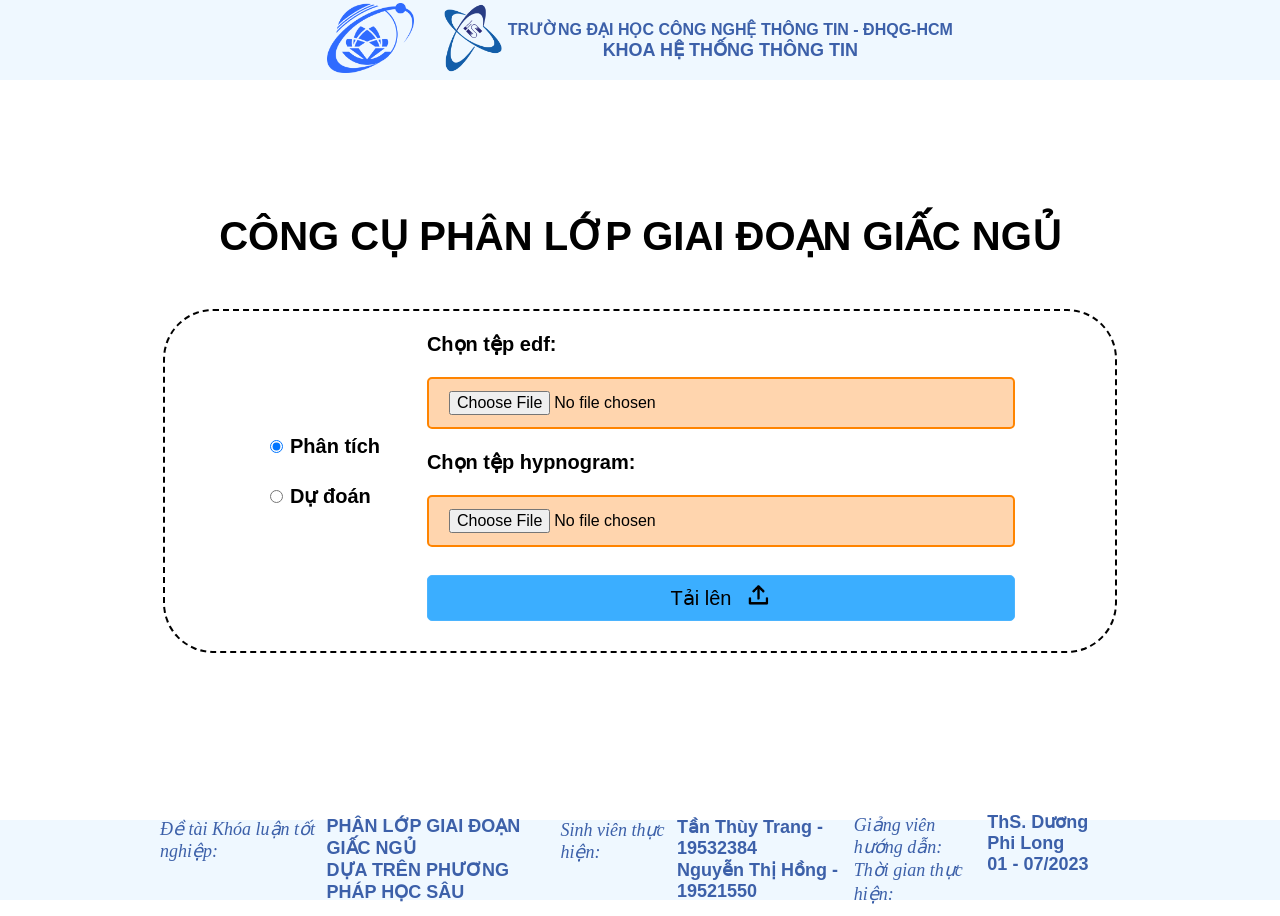
==== template/index.html @ e0631c97 "first commit" ====
<!DOCTYPE html>
<html lang="en">

<head>
  <meta charset="UTF-8">
  <title>Sleep Stage Classification</title>
  <link rel="stylesheet" href="style.css">
  <style>
    body {
      /* width: 100%; */
      height: 100vh;
      display: flex;
      align-items: center;
      justify-content: center;
      flex-direction: column;
    }

    h1 {
      font-family: 'Segoe UI', Tahoma, Geneva, Verdana, sans-serif;
      font-size: 40px;
      margin-top: -50px;
      margin-bottom: 50px;
    }

    .home {
      width: 750px;
      height: 320px;
      border-radius: 50px;
      padding: 0px 100px 20px;
      border: 2px dashed black;
      display: flex;
      align-items: center;
      justify-content: center;
      flex-direction: row;
    }

    form {
      position: relative;
    }

    select {
      padding: 8px 20px;
      margin: 8px 0px;
      box-sizing: border-box;
      font-size: 18px;
      border-radius: 5px;
      border: solid 1px gray;
    }

    option {
      padding: 8px 10px;
      margin: 8px 0px;
      box-sizing: border-box;
      font-size: 18px;
    }

    label {
      font-family: 'Segoe UI', Tahoma, Geneva, Verdana, sans-serif;
      font-weight: 600;
      font-size: 20px;
      color: black;
      margin: 0;
      padding: 0;
      line-height: 50px;
      margin-right: 20px;
    }

    input[type="file"] {
      width: 100%;
      padding: 12px 20px;
      margin: 8px 0;
      box-sizing: border-box;
      background-color: rgb(255, 213, 174);
      border-radius: 5px;
      cursor: pointer;
      font-size: 16px;
      border: 2px solid rgb(255, 132, 0);
    }

    input[type="submit"] {
      width: 100%;
      padding: 10px 20px;
      margin: 20px 0;
      box-sizing: border-box;
      background-color: #3baeff;
      padding-right: 60px;
      border-radius: 5px;
      font-size: 20px;
      cursor: pointer;
      border: solid 1px #4bb4ff;
    }

    p {
      font-family: 'Segoe UI', Tahoma, Geneva, Verdana, sans-serif;
      font-weight: 600;
      font-size: 30px;
      color: black;
      margin: 0;
      padding: 0;
    }

    .icon-upload1 {
      position: absolute;
      width: 40px;
      height: 40px;
      top: 81%;
      left: 53%;
      cursor: pointer;
    }

    .icon-upload2 {
      position: absolute;
      width: 40px;
      height: 40px;
      top: 71%;
      left: 53%;
      cursor: pointer;
    }

    .logo-uit {
      margin-right: 20px;
    }

    .logo-uit,
    .logo-httt {
      height: 70px;
      width: auto;
      object-fit: contain;
    }

    .info-uni {
      text-align: center;
    }

    header {
      width: 100%;
      height: 80px;
      background-color: #eff8ff;
      position: fixed;
      top: 0;
      left: 0;
      right: 0;
      display: flex;
      flex-direction: row;
      align-items: center;
      justify-content: center;
      /* border-bottom: 2px solid rgb(55, 54, 54); */
    }

    .header-container {
      height: 90px;
      width: 80%;
      display: flex;
      flex-direction: row;
      align-items: center;
      justify-content: center;
      color: #4415ee;
    }

    footer {
      width: 100%;
      height: 80px;
      background-color: #eff8ff;
      position: fixed;
      bottom: 0;
      left: 0;
      right: 0;
      display: flex;
      flex-direction: column;
      justify-content: center;
      align-items: center;
      /* border-top: 2px solid rgb(55, 54, 54); */
    }

    .footer-container {
      width: 75%;
      height: 90px;
      display: flex;
      flex-direction: row;
      align-items: center;
      justify-content: space-between;
    }

    .info-uni1 {
      font-size: 18px;
      color: #3c60a9;
    }

    .info-name,
    .info-uni2 {
      font-size: 18px;
      color: #3c60a9;
    }

    .info-uni3 {
      font-size: 16px;
      color: #3c60a9;
    }

    .info-student {
      display: flex;
      flex-direction: row;
      font-size: 17px;
    }

    i {
      margin-right: 10px;
      font-size: 18px;
      color: #3c60a9;
    }

    .student-name {
      display: flex;
      flex-direction: column;
      color: #3c60a9;
      margin-top: -3px;
    }

    .info-ths {
      display: flex;
      flex-direction: row;
      margin-bottom: 23px;
      align-items: start;
      color: #3c60a9;
    }

    .info-ths-name {
      font-size: 17px;
      margin-top: -3px;
      color: #3c60a9;
    }

    .time {
      margin-top: 10px;
      line-height: 24px;
    }
  </style>
</head>

<body>
  <header>
    <div class="header-container">
      <div>
        <img class="logo-uit" src="/static/logo/uit.png" alt="">
        <img class="logo-httt" src="/static/logo/Logo-Khoa-HTTT.png" alt="">
      </div>
      <div class="info-uni">
        <p class="info-uni3">TRƯỜNG ĐẠI HỌC CÔNG NGHỆ THÔNG TIN - ĐHQG-HCM</p>
        <p class="info-uni2"><b>KHOA HỆ THỐNG THÔNG TIN</b></p>
      </div>
    </div>
  </header>
  <h1>CÔNG CỤ PHÂN LỚP GIAI ĐOẠN GIẤC NGỦ</h1>
  <div class="home">
    <div id="label-selection" style="width: 200px;">
      <input type="radio" id="with-labels" name="label-option" value="with-labels" checked>
      <label for="with-labels">Phân tích</label>
      <br>
      <input type="radio" id="without-labels" name="label-option" value="without-labels">
      <label for="without-labels">Dự đoán</label>
    </div>

    <form id="with-labels-form" action="/evaluate" method="POST" enctype="multipart/form-data">
      <br>
      <label for="edf_file1">Chọn tệp edf:</label>
      <input class="input_edf" type="file" id="edf_file1" name="file">
      <br>
      <label for="edf_file2">Chọn tệp hypnogram:</label>
      <input class="input_hyn" type="file" id="edf_file2" name="file">
      <input type="submit" value="Tải lên">
      <img class="icon-upload1" src="/static/logo/upload.png" alt="">
    </form>

    <form id="without-labels-form" action="/predict" method="POST" enctype="multipart/form-data" style="display: none;">
      <br>
      <label for="edf_file1">Chọn tệp edf:</label>
      <input class="input_edf" type="file" id="edf_file1" name="file">
      <br>
      <input type="submit" value="Tải lên">
      <img class="icon-upload2" src="/static/logo/upload.png" alt="" />
    </form>
  </div>

  <footer>
    <div class="footer-container">
      <div class="info-student">
        <i>Đề tài Khóa luận tốt nghiệp:</i>
        <div class="student-name">
          <p class="info-name">PHÂN LỚP GIAI ĐOẠN GIẤC NGỦ
            <br>DỰA TRÊN PHƯƠNG PHÁP HỌC SÂU
          </p>
        </div>
      </div>
      <div class="info-student">
        <i>Sinh viên thực hiện:</i>
        <div class="student-name">
          <p class="info-name">Tần Thùy Trang - 19532384</p>
          <p class="info-name">Nguyễn Thị Hồng - 19521550</p>
        </div>
      </div>
      <!-- <div class="info-ths">
        <i>GVHD:</i>
        <p class="info-ths-name">ThS. Dương Phi Long</p>
        <i class="time">Thời gian thực hiện: 01 - 07/2023</i>
      </div> -->
      <div class="info-student">
        <div>

          <i>Giảng viên hướng dẫn:</i>
          <br>
          <i class="time">Thời gian thực hiện:</i>
        </div>
        <div class="student-name">
          <p class="info-name">ThS. Dương Phi Long</p>
          <p class="info-name">01 - 07/2023</p>
        </div>
      </div>
    </div>

  </footer>
</body>

</html>
<script>
  const withLabelsRadio = document.getElementById('with-labels');
  const withoutLabelsRadio = document.getElementById('without-labels');
  const withLabelsForm = document.getElementById('with-labels-form');
  const withoutLabelsForm = document.getElementById('without-labels-form');

  const savedOption = localStorage.getItem('selectedOption');
  if (savedOption === 'with-labels') {
    document.getElementById('with-labels').checked = true;
  } else if (savedOption === 'without-labels') {
    document.getElementById('without-labels').checked = true;
    withLabelsForm.style.display = 'none';
    document.getElementById('without-labels-form').style.display = 'block';
  }


  withLabelsRadio.addEventListener('change', () => {
    withLabelsForm.style.display = 'block';
    withoutLabelsForm.style.display = 'none';
    localStorage.setItem('selectedOption', 'with-labels');

  });

  withoutLabelsRadio.addEventListener('change', () => {
    withLabelsForm.style.display = 'none';
    withoutLabelsForm.style.display = 'block';
    localStorage.setItem('selectedOption', 'without-labels');

  });

</script>
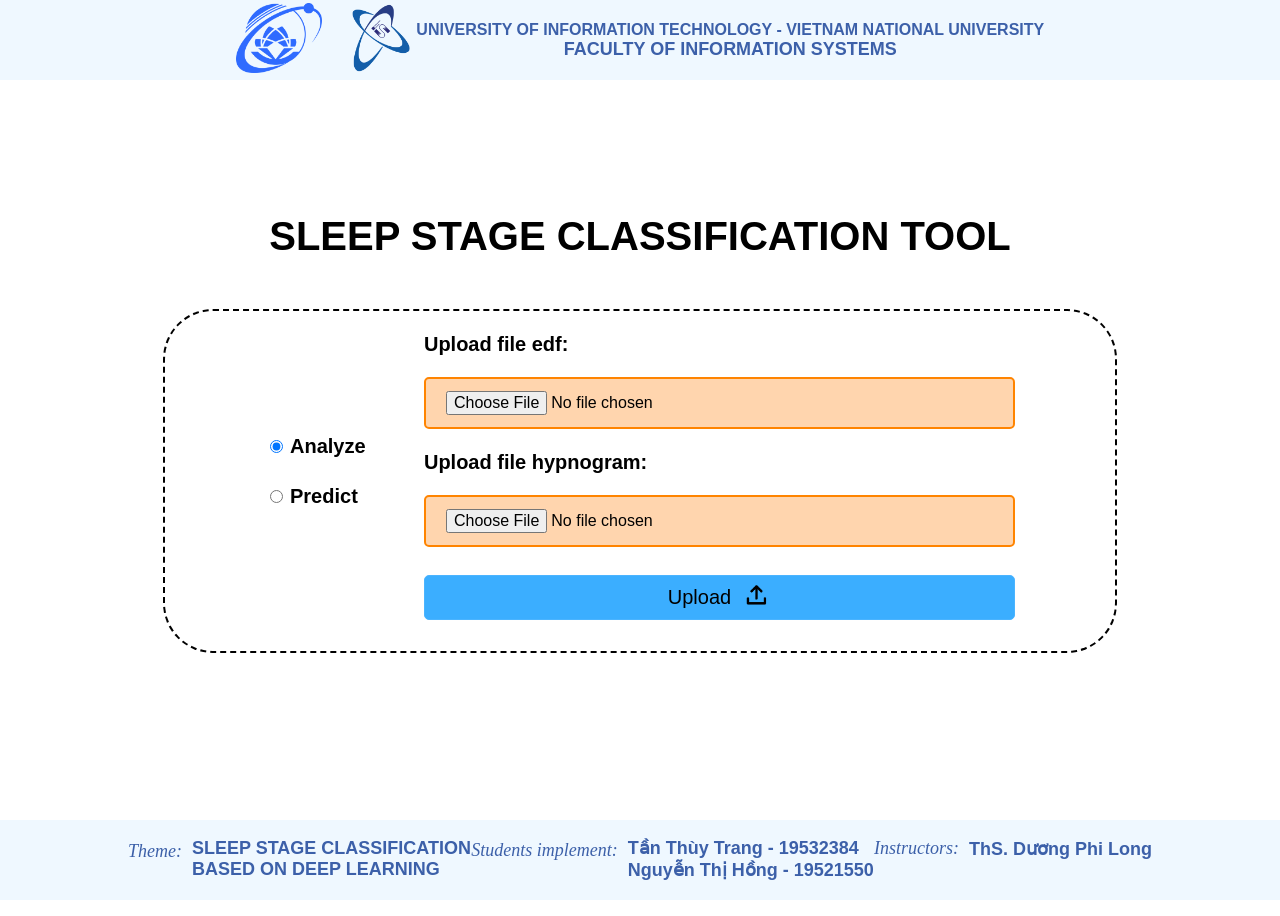
==== commit 11ac24db: "update" ====
--- a/template/index.html
+++ b/template/index.html
@@ -173,7 +173,7 @@
     }
 
     .footer-container {
-      width: 75%;
+      width: 80%;
       height: 90px;
       display: flex;
       flex-direction: row;
@@ -245,38 +245,38 @@
         <img class="logo-httt" src="/static/logo/Logo-Khoa-HTTT.png" alt="">
       </div>
       <div class="info-uni">
-        <p class="info-uni3">TRƯỜNG ĐẠI HỌC CÔNG NGHỆ THÔNG TIN - ĐHQG-HCM</p>
-        <p class="info-uni2"><b>KHOA HỆ THỐNG THÔNG TIN</b></p>
+        <p class="info-uni3">UNIVERSITY OF INFORMATION TECHNOLOGY - VIETNAM NATIONAL UNIVERSITY</p>
+        <p class="info-uni2"><b>FACULTY OF INFORMATION SYSTEMS</b></p>
       </div>
     </div>
   </header>
-  <h1>CÔNG CỤ PHÂN LỚP GIAI ĐOẠN GIẤC NGỦ</h1>
+  <h1>SLEEP STAGE CLASSIFICATION TOOL</h1>
   <div class="home">
     <div id="label-selection" style="width: 200px;">
       <input type="radio" id="with-labels" name="label-option" value="with-labels" checked>
-      <label for="with-labels">Phân tích</label>
+      <label for="with-labels">Analyze</label>
       <br>
       <input type="radio" id="without-labels" name="label-option" value="without-labels">
-      <label for="without-labels">Dự đoán</label>
+      <label for="without-labels">Predict</label>
     </div>
 
     <form id="with-labels-form" action="/evaluate" method="POST" enctype="multipart/form-data">
       <br>
-      <label for="edf_file1">Chọn tệp edf:</label>
+      <label for="edf_file1">Upload file edf:</label>
       <input class="input_edf" type="file" id="edf_file1" name="file">
       <br>
-      <label for="edf_file2">Chọn tệp hypnogram:</label>
+      <label for="edf_file2">Upload file hypnogram:</label>
       <input class="input_hyn" type="file" id="edf_file2" name="file">
-      <input type="submit" value="Tải lên">
+      <input type="submit" value="Upload">
       <img class="icon-upload1" src="/static/logo/upload.png" alt="">
     </form>
 
     <form id="without-labels-form" action="/predict" method="POST" enctype="multipart/form-data" style="display: none;">
       <br>
-      <label for="edf_file1">Chọn tệp edf:</label>
+      <label for="edf_file1">Upload file edf:</label>
       <input class="input_edf" type="file" id="edf_file1" name="file">
       <br>
-      <input type="submit" value="Tải lên">
+      <input type="submit" value="Upload">
       <img class="icon-upload2" src="/static/logo/upload.png" alt="" />
     </form>
   </div>
@@ -284,39 +284,27 @@
   <footer>
     <div class="footer-container">
       <div class="info-student">
-        <i>Đề tài Khóa luận tốt nghiệp:</i>
+        <i>Theme:</i>
         <div class="student-name">
-          <p class="info-name">PHÂN LỚP GIAI ĐOẠN GIẤC NGỦ
-            <br>DỰA TRÊN PHƯƠNG PHÁP HỌC SÂU
+          <p class="info-name">SLEEP STAGE CLASSIFICATION
+            <br>BASED ON DEEP LEARNING
           </p>
         </div>
       </div>
       <div class="info-student">
-        <i>Sinh viên thực hiện:</i>
+        <i>Students implement:</i>
         <div class="student-name">
           <p class="info-name">Tần Thùy Trang - 19532384</p>
           <p class="info-name">Nguyễn Thị Hồng - 19521550</p>
         </div>
       </div>
-      <!-- <div class="info-ths">
-        <i>GVHD:</i>
-        <p class="info-ths-name">ThS. Dương Phi Long</p>
-        <i class="time">Thời gian thực hiện: 01 - 07/2023</i>
-      </div> -->
-      <div class="info-student">
-        <div>
-
-          <i>Giảng viên hướng dẫn:</i>
-          <br>
-          <i class="time">Thời gian thực hiện:</i>
+      <div class="info-ths">
+          <i>Instructors:</i>
+        <div class="ths-name">
+          <p class="info-name">ThS. Dương Phi Long</p>
         </div>
-        <div class="student-name">
-          <p class="info-name">ThS. Dương Phi Long</p>
-          <p class="info-name">01 - 07/2023</p>
-        </div>
       </div>
     </div>
-
   </footer>
 </body>
 
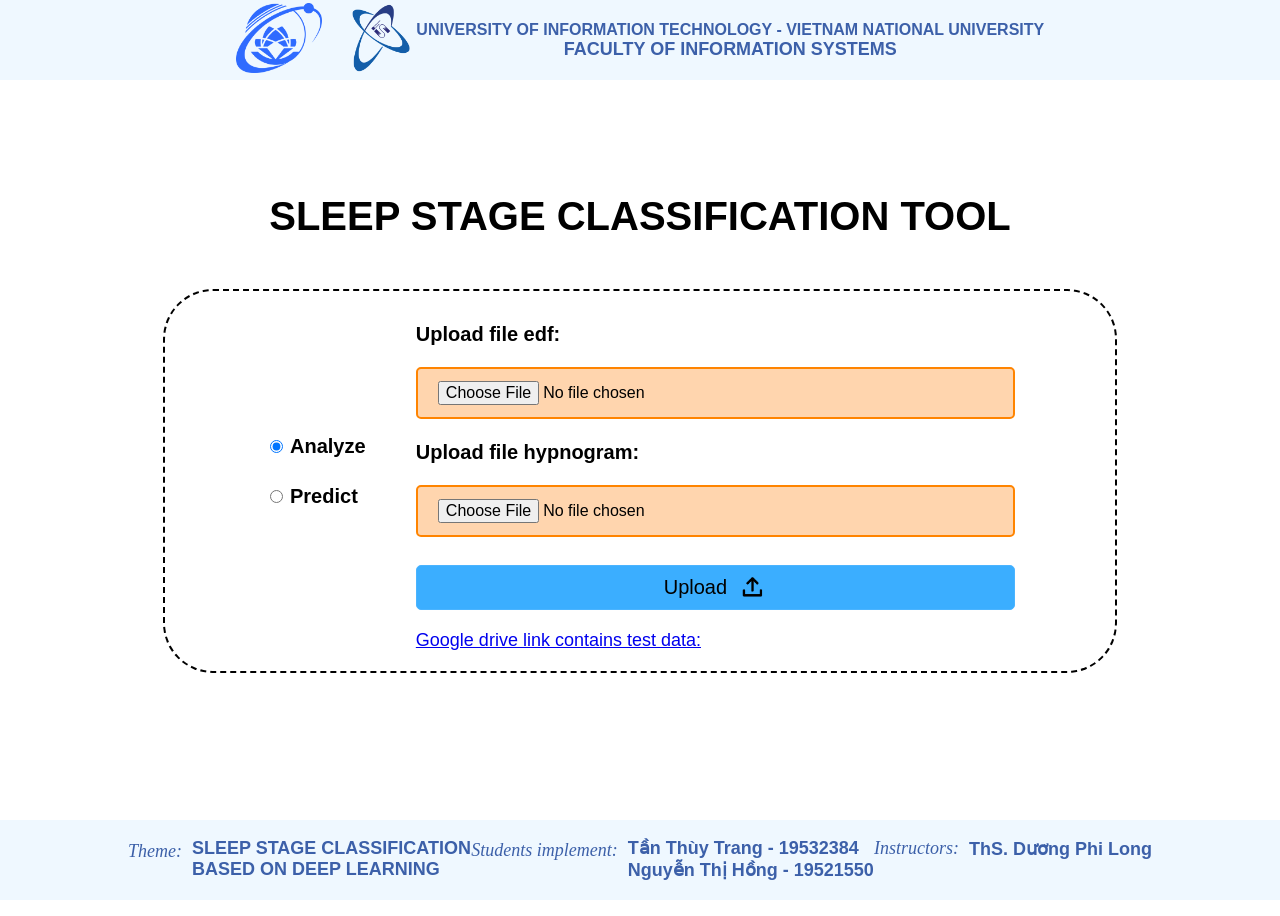
==== commit dc892e96: "update" ====
--- a/template/index.html
+++ b/template/index.html
@@ -24,7 +24,7 @@
 
     .home {
       width: 750px;
-      height: 320px;
+      height: 360px;
       border-radius: 50px;
       padding: 0px 100px 20px;
       border: 2px dashed black;
@@ -103,7 +103,7 @@
       position: absolute;
       width: 40px;
       height: 40px;
-      top: 81%;
+      top: 77%;
       left: 53%;
       cursor: pointer;
     }
@@ -112,7 +112,7 @@
       position: absolute;
       width: 40px;
       height: 40px;
-      top: 71%;
+      top: 66%;
       left: 53%;
       cursor: pointer;
     }
@@ -234,6 +234,14 @@
       margin-top: 10px;
       line-height: 24px;
     }
+
+    a {
+      font-family: 'Segoe UI', Tahoma, Geneva, Verdana, sans-serif;
+      font-weight: 500;
+      font-size: 18px;
+      margin: 0;
+      padding: 0;
+    }
   </style>
 </head>
 
@@ -252,7 +260,7 @@
   </header>
   <h1>SLEEP STAGE CLASSIFICATION TOOL</h1>
   <div class="home">
-    <div id="label-selection" style="width: 200px;">
+    <div id="label-selection" style="width: 260px;">
       <input type="radio" id="with-labels" name="label-option" value="with-labels" checked>
       <label for="with-labels">Analyze</label>
       <br>
@@ -269,6 +277,7 @@
       <input class="input_hyn" type="file" id="edf_file2" name="file">
       <input type="submit" value="Upload">
       <img class="icon-upload1" src="/static/logo/upload.png" alt="">
+      <a href="https://drive.google.com/drive/folders/1L4doBttZdIS0DBOtaKjAlVMnjc97_a0V?usp=sharing">Google drive link contains test data:</a> 
     </form>
 
     <form id="without-labels-form" action="/predict" method="POST" enctype="multipart/form-data" style="display: none;">
@@ -278,7 +287,9 @@
       <br>
       <input type="submit" value="Upload">
       <img class="icon-upload2" src="/static/logo/upload.png" alt="" />
+      <a href="https://drive.google.com/drive/folders/1L4doBttZdIS0DBOtaKjAlVMnjc97_a0V?usp=sharing">Google drive link contains test data:</a> 
     </form>
+    
   </div>
 
   <footer>
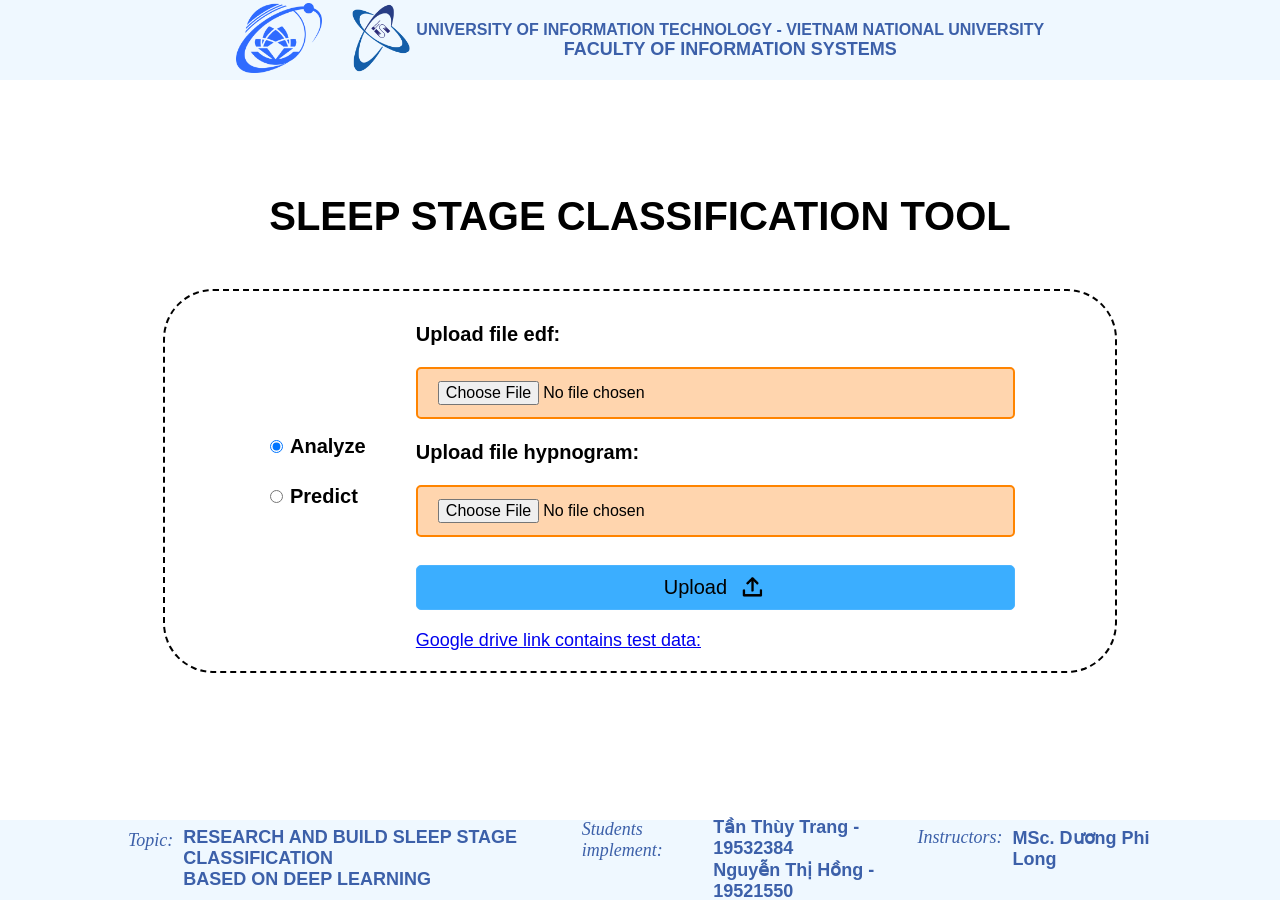
==== commit 11f66dbe: "update" ====
--- a/template/index.html
+++ b/template/index.html
@@ -295,9 +295,9 @@
   <footer>
     <div class="footer-container">
       <div class="info-student">
-        <i>Theme:</i>
+        <i>Topic:</i>
         <div class="student-name">
-          <p class="info-name">SLEEP STAGE CLASSIFICATION
+          <p class="info-name">RESEARCH AND BUILD SLEEP STAGE CLASSIFICATION
             <br>BASED ON DEEP LEARNING
           </p>
         </div>
@@ -312,7 +312,7 @@
       <div class="info-ths">
           <i>Instructors:</i>
         <div class="ths-name">
-          <p class="info-name">ThS. Dương Phi Long</p>
+          <p class="info-name">MSc. Dương Phi Long</p>
         </div>
       </div>
     </div>
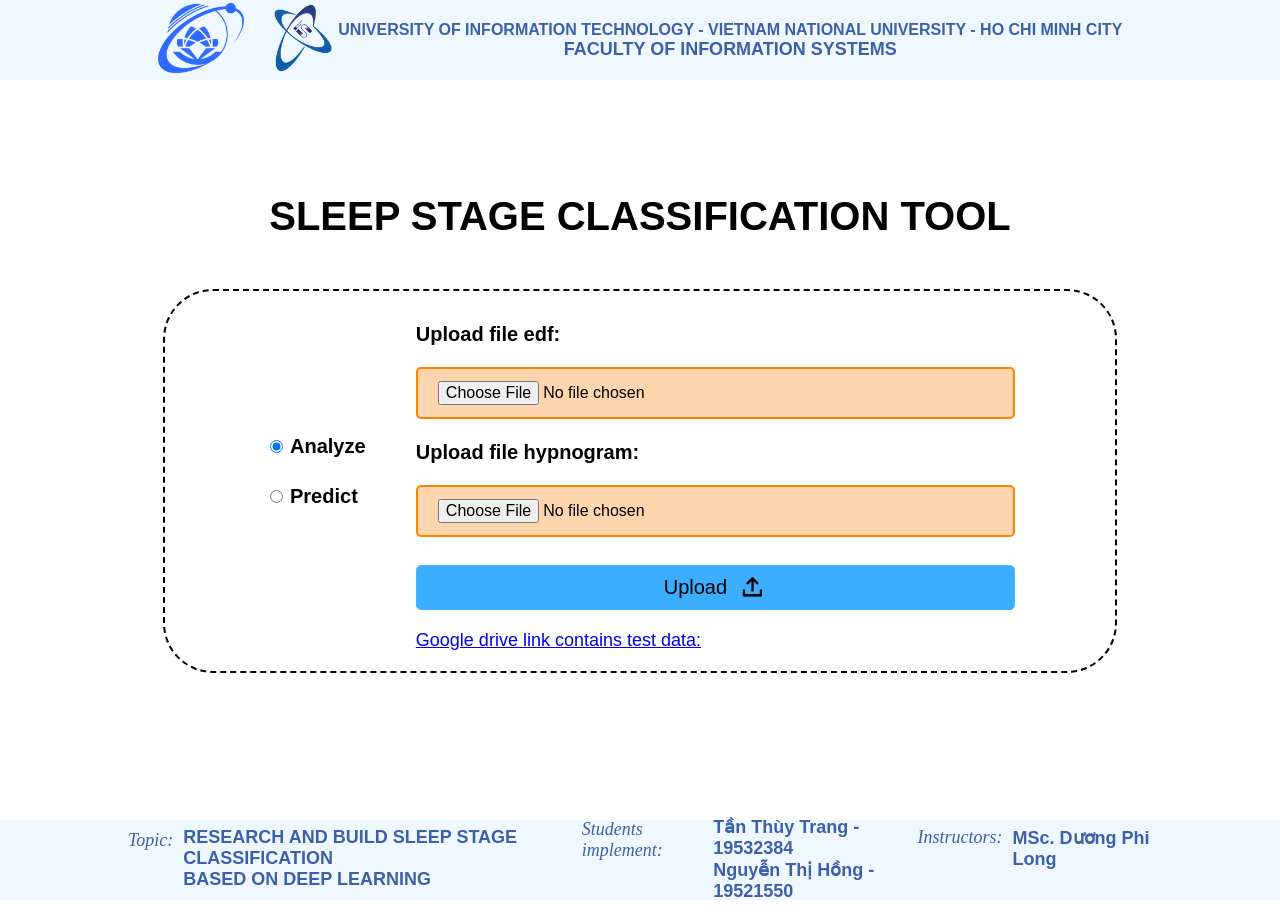
==== commit 958a7f66: "fix UI" ====
--- a/template/index.html
+++ b/template/index.html
@@ -253,7 +253,7 @@
         <img class="logo-httt" src="/static/logo/Logo-Khoa-HTTT.png" alt="">
       </div>
       <div class="info-uni">
-        <p class="info-uni3">UNIVERSITY OF INFORMATION TECHNOLOGY - VIETNAM NATIONAL UNIVERSITY</p>
+        <p class="info-uni3">UNIVERSITY OF INFORMATION TECHNOLOGY - VIETNAM NATIONAL UNIVERSITY - HO CHI MINH CITY</p>
         <p class="info-uni2"><b>FACULTY OF INFORMATION SYSTEMS</b></p>
       </div>
     </div>
